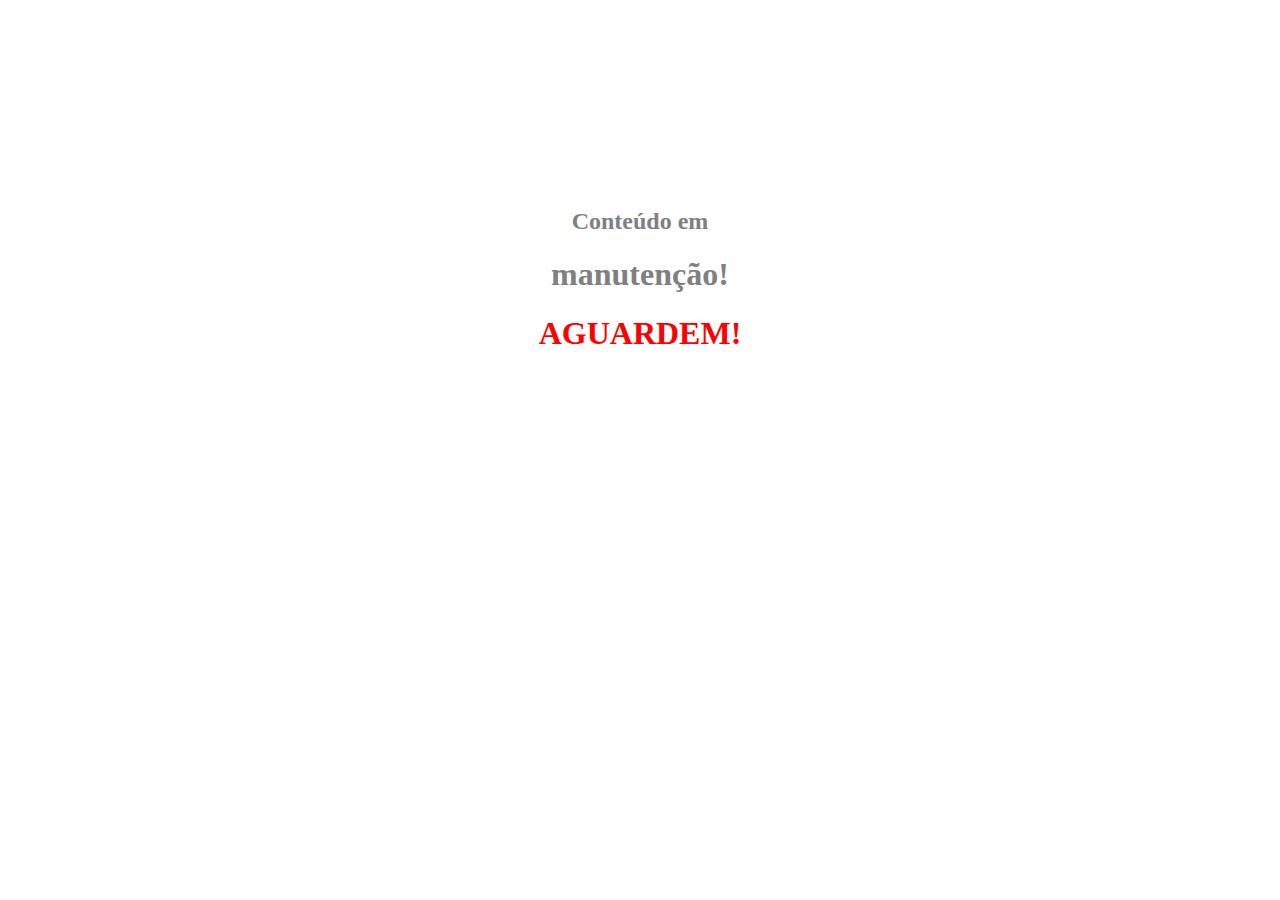
==== index.html @ c5a1ed24 "Add files via upload" ====
<!DOCTYPE html>
<html lang="pt-br">
    <head>
        <meta charset="utf-8">
        <meta name="viewport" content="width=device-width, initial-scale=1, shrink-to-fit=no">

        <!-- Favicon -->
        <link href="img/alternativa.png" rel="icon">

        <!-- Google Web Fonts -->
        <link rel="preconnect" href="https://fonts.googleapis.com">
        <link rel="preconnect" href="https://fonts.gstatic.com" crossorigin="anonymous">
        <link href="https://fonts.googleapis.com/css2?family=Open+Sans:wght@400;600&family=Ubuntu:wght@500;700&display=swap" rel="stylesheet">

        <!-- CSS -->
        <link rel="stylesheet" href="https://stackpath.bootstrapcdn.com/bootstrap/4.1.3/css/bootstrap.min.css" integrity="sha384-MCw98/SFnGE8fJT3GXwEOngsV7Zt27NXFoaoApmYm81iuXoPkFOJwJ8ERdknLPMO" crossorigin="anonymous">
        <link rel="stylesheet" href="style.css">

        <title>Alternativa</title>
    </head>
    <body>
        <br><br><br><br><br>
        <br><br><br><br><br>
        <font color="gray"><center><h2>Conteúdo em</h2></center></font>
        <font color="gray"><center><h1>manutenção!</h1></center></font>
        <font color="red"><center><h1>AGUARDEM!</h1></center></font>
    </body>
</html>
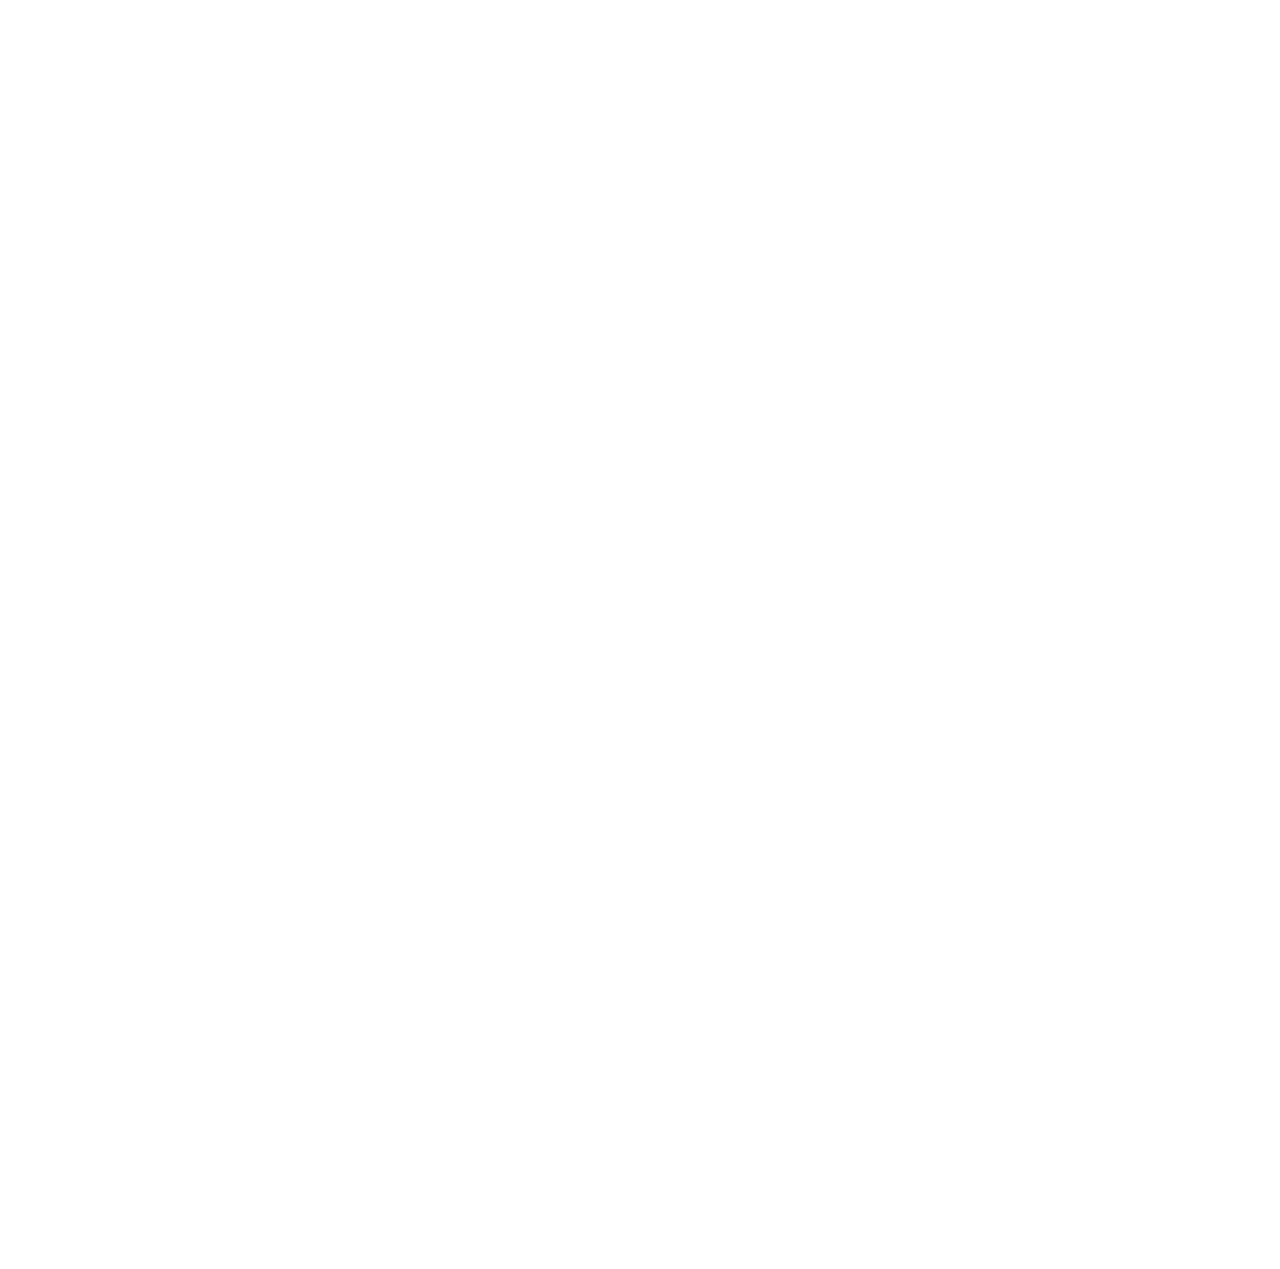
==== commit 8df05693: "Add files via upload" ====
--- a/index.html
+++ b/index.html
@@ -1,28 +1,478 @@
-<!DOCTYPE html>
-<html lang="pt-br">
-    <head>
-        <meta charset="utf-8">
-        <meta name="viewport" content="width=device-width, initial-scale=1, shrink-to-fit=no">
-
-        <!-- Favicon -->
-        <link href="img/alternativa.png" rel="icon">
-
-        <!-- Google Web Fonts -->
-        <link rel="preconnect" href="https://fonts.googleapis.com">
-        <link rel="preconnect" href="https://fonts.gstatic.com" crossorigin="anonymous">
-        <link href="https://fonts.googleapis.com/css2?family=Open+Sans:wght@400;600&family=Ubuntu:wght@500;700&display=swap" rel="stylesheet">
-
-        <!-- CSS -->
-        <link rel="stylesheet" href="https://stackpath.bootstrapcdn.com/bootstrap/4.1.3/css/bootstrap.min.css" integrity="sha384-MCw98/SFnGE8fJT3GXwEOngsV7Zt27NXFoaoApmYm81iuXoPkFOJwJ8ERdknLPMO" crossorigin="anonymous">
-        <link rel="stylesheet" href="style.css">
-
-        <title>Alternativa</title>
-    </head>
-    <body>
-        <br><br><br><br><br>
-        <br><br><br><br><br>
-        <font color="gray"><center><h2>Conteúdo em</h2></center></font>
-        <font color="gray"><center><h1>manutenção!</h1></center></font>
-        <font color="red"><center><h1>AGUARDEM!</h1></center></font>
-    </body>
+<!DOCTYPE html>
+<html lang="pt-br">
+<head>
+	<title>Alternativa - Home</title>
+	<meta charset="UTF-8">
+	<meta name="viewport" content="width=device-width, initial-scale=1">
+<!--===============================================================================================-->	
+	<link rel="icon" type="image/png" href="img/alternativa.png"/>
+<!--===============================================================================================-->
+	<link rel="stylesheet" type="text/css" href="vendor/bootstrap/css/bootstrap.min.css">
+<!--===============================================================================================-->
+	<link rel="stylesheet" type="text/css" href="fonts/font-awesome-4.7.0/css/font-awesome.min.css">
+<!--===============================================================================================-->
+	<link rel="stylesheet" type="text/css" href="fonts/iconic/css/material-design-iconic-font.min.css">
+<!--===============================================================================================-->
+	<link rel="stylesheet" type="text/css" href="fonts/linearicons-v1.0.0/icon-font.min.css">
+<!--===============================================================================================-->
+	<link rel="stylesheet" type="text/css" href="vendor/animate/animate.css">
+<!--===============================================================================================-->	
+	<link rel="stylesheet" type="text/css" href="vendor/css-hamburgers/hamburgers.min.css">
+<!--===============================================================================================-->
+	<link rel="stylesheet" type="text/css" href="vendor/animsition/css/animsition.min.css">
+<!--===============================================================================================-->
+	<link rel="stylesheet" type="text/css" href="vendor/select2/select2.min.css">
+<!--===============================================================================================-->	
+	<link rel="stylesheet" type="text/css" href="vendor/daterangepicker/daterangepicker.css">
+<!--===============================================================================================-->
+	<link rel="stylesheet" type="text/css" href="vendor/slick/slick.css">
+<!--===============================================================================================-->
+	<link rel="stylesheet" type="text/css" href="vendor/MagnificPopup/magnific-popup.css">
+<!--===============================================================================================-->
+	<link rel="stylesheet" type="text/css" href="vendor/perfect-scrollbar/perfect-scrollbar.css">
+<!--===============================================================================================-->
+	<link rel="stylesheet" type="text/css" href="css/util.css">
+	<link rel="stylesheet" type="text/css" href="css/main.css">
+<!--===============================================================================================-->
+</head>
+<body class="animsition">
+	
+	<!-- Header -->
+	<header class="header-v2">
+		<!-- Header desktop -->
+		<div class="container-menu-desktop trans-03">
+			<div class="wrap-menu-desktop">
+				<nav class="limiter-menu-desktop p-l-45">
+					
+					<!-- Logo desktop -->		
+					<a href="index.html" class="logo">
+						<img src="img/alternativa.png" alt="IMG-LOGO">
+					</a>
+
+					<!-- Menu desktop -->
+					<div class="menu-desktop">
+						<ul class="main-menu">
+							<li class="active-menu">
+								<a href="index.html">Home</a>
+							</li>
+
+							<li>
+								<a href="blog.html">Sobre</a>
+							</li>
+
+							<li class="label1" data-label1="hot">
+								<a href="product.html">Produtos</a>
+							</li>
+
+							<li>
+								<a href="parrceiros.html">Parceiros</a>
+							</li>
+
+							<li>
+								<a href="contact.html">Contato</a>
+							</li>
+						</ul>
+					</div>	
+				</nav>
+			</div>	
+		</div>
+
+		<!-- Header Mobile -->
+		<div class="wrap-header-mobile">
+			<!-- Logo moblie -->		
+			<div class="logo-mobile">
+				<a href="index.html"><img src="img/alternativa.png" alt="IMG-LOGO"></a>
+			</div>
+
+			<!-- Button show menu -->
+			<div class="btn-show-menu-mobile hamburger hamburger--squeeze">
+				<span class="hamburger-box">
+					<span class="hamburger-inner"></span>
+				</span>
+			</div>
+		</div>
+
+		<!-- Menu Mobile -->
+		<div class="menu-mobile">
+			<ul class="main-menu-m">
+				<li>
+					<a href="index.html">Home</a>
+				</li>
+
+				<li>
+					<a href="blog.html">Sobre</a>
+				</li>
+
+				<li>
+					<a href="product.html" class="label1 rs1" data-label1="hot">Produtos</a>
+				</li>
+
+				<li>
+					<a href="parrceiros.html">Parceiros</a>
+				</li>
+
+				<li>
+					<a href="contact.html">Contato</a>
+				</li>
+			</ul>
+		</div>
+
+		<!-- Modal Search -->
+		<div class="modal-search-header flex-c-m trans-04 js-hide-modal-search">
+			<div class="container-search-header">
+				<button class="flex-c-m btn-hide-modal-search trans-04 js-hide-modal-search">
+					<img src="images/icons/icon-close2.png" alt="CLOSE">
+				</button>
+			</div>
+		</div>
+	</header>
+
+	<!-- Slider -->
+	<section class="section-slide">
+		<div class="wrap-slick1 rs1-slick1">
+			<div class="slick1">
+				<div class="item-slick1" style="background-image: url(images/slide-01.jpg);">
+					<div class="container h-full">
+						<div class="flex-col-l-m h-full p-t-100 p-b-30">
+							<div class="layer-slick1 animated visible-false" data-appear="fadeInDown" data-delay="0">
+								<span class="ltext-202 cl2 respon2">
+									Coleção Feminina 2023
+								</span>
+							</div>
+								
+							<div class="layer-slick1 animated visible-false" data-appear="fadeInUp" data-delay="800">
+								<h2 class="ltext-104 cl2 p-t-19 p-b-43 respon1">
+									Novos produtos
+								</h2>
+							</div>
+								
+							<div class="layer-slick1 animated visible-false" data-appear="zoomIn" data-delay="1600">
+								<a href="product.html" class="flex-c-m stext-101 cl0 size-101 bg1 bor1 hov-btn1 p-lr-15 trans-04">
+									Compre agora
+								</a>
+							</div>
+						</div>
+					</div>
+				</div>
+
+				<div class="item-slick1" style="background-image: url(img/fem-blusa-4a.jpg);">
+					<div class="container h-full">
+						<div class="flex-col-l-m h-full p-t-100 p-b-30">
+							<div class="layer-slick1 animated visible-false" data-appear="rollIn" data-delay="0">
+								<span class="ltext-202 cl2 respon2">
+									Nova coleção
+								</span>
+							</div>
+								
+							<div class="layer-slick1 animated visible-false" data-appear="lightSpeedIn" data-delay="800">
+								<h2 class="ltext-104 cl2 p-t-19 p-b-43 respon1">
+									Blusas e t-shirts
+								</h2>
+							</div>
+								
+							<div class="layer-slick1 animated visible-false" data-appear="slideInUp" data-delay="1600">
+								<a href="product.html" class="flex-c-m stext-101 cl0 size-101 bg1 bor1 hov-btn1 p-lr-15 trans-04">
+									Compre agora
+								</a>
+							</div>
+						</div>
+					</div>
+				</div>
+
+				<div class="item-slick1" style="background-image: url(img/fem-saia-1d.jpg);">
+					<div class="container h-full">
+						<div class="flex-col-l-m h-full p-t-100 p-b-30">
+							<div class="layer-slick1 animated visible-false" data-appear="rotateInDownLeft" data-delay="0">
+								<span class="ltext-202 cl2 respon2">
+									Lançamento 2023
+								</span>
+							</div>
+								
+							<div class="layer-slick1 animated visible-false" data-appear="rotateInUpRight" data-delay="800">
+								<h2 class="ltext-104 cl2 p-t-19 p-b-43 respon1">
+									Saias
+								</h2>
+							</div>
+								
+							<div class="layer-slick1 animated visible-false" data-appear="rotateIn" data-delay="1600">
+								<a href="product.html" class="flex-c-m stext-101 cl0 size-101 bg1 bor1 hov-btn1 p-lr-15 trans-04">
+									Compre agora
+								</a>
+							</div>
+						</div>
+					</div>
+				</div>
+			</div>
+		</div>
+	</section>
+
+	<!-- Product -->
+	<section class="sec-product bg0 p-t-100 p-b-50">
+		<div class="container">
+			<div class="p-b-32">
+				<h3 class="ltext-105 cl5 txt-center respon1">
+					Confira os nossos produtos!
+				</h3>
+			</div>
+	</section>
+
+	<!-- Banner -->
+	<div class="sec-banner bg0">
+		<div class="flex-w flex-c-m">
+			<div class="size-202 m-lr-auto respon4">
+				<!-- Block1 -->
+				<div class="block1 wrap-pic-w">
+					<img src="img/fem-blusa-4a.jpg" alt="IMG-BANNER">
+
+					<a href="product.html#blusa" class="block1-txt ab-t-l s-full flex-col-l-sb p-lr-38 p-tb-34 trans-03 respon3">
+						<div class="block1-txt-child1 flex-col-l">
+							<span class="block1-name ltext-102 trans-04 p-b-8">
+								Blusas e t-shirts
+							</span>
+
+							<span class="block1-info stext-102 trans-04">
+								Lançamento 2023
+							</span>
+						</div>
+
+						<div class="block1-txt-child2 p-b-4 trans-05">
+							<div class="block1-link stext-101 cl0 trans-09">
+								Compre Agora
+							</div>
+						</div>
+					</a>
+				</div>
+			</div>
+
+			<div class="size-202 m-lr-auto respon4">
+				<!-- Block1 -->
+				<div class="block1 wrap-pic-w">
+					<img src="img/fem-calça-3a.jpg" alt="IMG-BANNER">
+
+					<a href="product.html#calca" class="block1-txt ab-t-l s-full flex-col-l-sb p-lr-38 p-tb-34 trans-03 respon3">
+						<div class="block1-txt-child1 flex-col-l">
+							<span class="block1-name ltext-102 trans-04 p-b-8">
+								Calças
+							</span>
+
+							<span class="block1-info stext-102 trans-04">
+								Lançamento 2023
+							</span>
+						</div>
+
+						<div class="block1-txt-child2 p-b-4 trans-05">
+							<div class="block1-link stext-101 cl0 trans-09">
+								Compre Agora
+							</div>
+						</div>
+					</a>
+				</div>
+			</div>
+
+			<div class="size-202 m-lr-auto respon4">
+				<!-- Block1 -->
+				<div class="block1 wrap-pic-w">
+					<img src="img/fem-jaqueta-1d.jpg" alt="IMG-BANNER">
+
+					<a href="product.html#jaqueta" class="block1-txt ab-t-l s-full flex-col-l-sb p-lr-38 p-tb-34 trans-03 respon3">
+						<div class="block1-txt-child1 flex-col-l">
+							<span class="block1-name ltext-102 trans-04 p-b-8">
+								Jaquetas
+							</span>
+
+							<span class="block1-info stext-102 trans-04">
+								Lançamento 2023
+							</span>
+						</div>
+
+						<div class="block1-txt-child2 p-b-4 trans-05">
+							<div class="block1-link stext-101 cl0 trans-09">
+								Compre Agora
+							</div>
+						</div>
+					</a>
+				</div>
+			</div>
+		</div>
+	</div>
+
+	<!-- Footer -->
+	<footer class="bg3 p-t-75 p-b-32">
+		<div class="container">
+			<div class="row">
+				<div class="col-sm-6 col-lg-3 p-b-50">
+					<h4 class="stext-301 cl0 p-b-30">
+						VENHA NOS CONHECER!
+					</h4>
+
+					<p class="stext-107 cl7 size-201">
+						Lojas em: <br>
+						• São Paulo <br>
+						• Americana <br>
+						• Nova Odessa <br>
+						• Sumaré <br>
+						Você também pode nos encontrar nas redes sociais!
+					</p>
+
+					<div class="p-t-27">
+						<a href="#" class="fs-18 cl7 hov-cl1 trans-04 m-r-16">
+							<i class="fa fa-facebook"></i>
+						</a>
+
+						<a href="#" class="fs-18 cl7 hov-cl1 trans-04 m-r-16">
+							<i class="fa fa-instagram"></i>
+						</a>
+
+						<a href="#" class="fs-18 cl7 hov-cl1 trans-04 m-r-16">
+							<i class="fa fa-pinterest-p"></i>
+						</a>
+					</div>
+				</div>
+
+				<div class="col-sm-6 col-lg-3 p-b-50">
+					<h4 class="stext-301 cl0 p-b-30">
+						Formas de pagamento
+					</h4>
+					<a href="#" class="m-all-1">
+						<img src="images/icons/icon-pay-01.png" alt="ICON-PAY">
+					</a>
+	
+					<a href="#" class="m-all-1">
+						<img src="images/icons/icon-pay-02.png" alt="ICON-PAY">
+					</a>
+	
+					<a href="#" class="m-all-1">
+						<img src="images/icons/icon-pay-03.png" alt="ICON-PAY">
+					</a>
+	
+					<a href="#" class="m-all-1">
+						<img src="images/icons/icon-pay-04.png" alt="ICON-PAY">
+					</a>
+	
+					<a href="#" class="m-all-1">
+						<img src="images/icons/icon-pay-05.png" alt="ICON-PAY">
+					</a>
+				</div>
+			</div>
+
+			<div class="p-t-40">
+				<p class="stext-107 cl6 txt-center">
+					Juliana Ferreira 2023 - &copyTodos os direitos reservados
+				</p>
+				<p class="stext-107 cl6 txt-center">
+					Trabalho acadêmico - Sem fins lucrativos
+				</p>
+			</div>
+		</div>
+	</footer>
+
+	<!-- Back to top -->
+	<div class="btn-back-to-top" id="myBtn">
+		<span class="symbol-btn-back-to-top">
+			<i class="zmdi zmdi-chevron-up"></i>
+		</span>
+	</div>
+
+<!--===============================================================================================-->	
+	<script src="vendor/jquery/jquery-3.2.1.min.js"></script>
+<!--===============================================================================================-->
+	<script src="vendor/animsition/js/animsition.min.js"></script>
+<!--===============================================================================================-->
+	<script src="vendor/bootstrap/js/popper.js"></script>
+	<script src="vendor/bootstrap/js/bootstrap.min.js"></script>
+<!--===============================================================================================-->
+	<script src="vendor/select2/select2.min.js"></script>
+	<script>
+		$(".js-select2").each(function(){
+			$(this).select2({
+				minimumResultsForSearch: 20,
+				dropdownParent: $(this).next('.dropDownSelect2')
+			});
+		})
+	</script>
+<!--===============================================================================================-->
+	<script src="vendor/daterangepicker/moment.min.js"></script>
+	<script src="vendor/daterangepicker/daterangepicker.js"></script>
+<!--===============================================================================================-->
+	<script src="vendor/slick/slick.min.js"></script>
+	<script src="js/slick-custom.js"></script>
+<!--===============================================================================================-->
+	<script src="vendor/parallax100/parallax100.js"></script>
+	<script>
+        $('.parallax100').parallax100();
+	</script>
+<!--===============================================================================================-->
+	<script src="vendor/MagnificPopup/jquery.magnific-popup.min.js"></script>
+	<script>
+		$('.gallery-lb').each(function() { // the containers for all your galleries
+			$(this).magnificPopup({
+		        delegate: 'a', // the selector for gallery item
+		        type: 'image',
+		        gallery: {
+		        	enabled:true
+		        },
+		        mainClass: 'mfp-fade'
+		    });
+		});
+	</script>
+<!--===============================================================================================-->
+	<script src="vendor/isotope/isotope.pkgd.min.js"></script>
+<!--===============================================================================================-->
+	<script src="vendor/sweetalert/sweetalert.min.js"></script>
+	<script>
+		$('.js-addwish-b2').on('click', function(e){
+			e.preventDefault();
+		});
+
+		$('.js-addwish-b2').each(function(){
+			var nameProduct = $(this).parent().parent().find('.js-name-b2').html();
+			$(this).on('click', function(){
+				swal(nameProduct, "is added to wishlist !", "success");
+
+				$(this).addClass('js-addedwish-b2');
+				$(this).off('click');
+			});
+		});
+
+		$('.js-addwish-detail').each(function(){
+			var nameProduct = $(this).parent().parent().parent().find('.js-name-detail').html();
+
+			$(this).on('click', function(){
+				swal(nameProduct, "is added to wishlist !", "success");
+
+				$(this).addClass('js-addedwish-detail');
+				$(this).off('click');
+			});
+		});
+
+		/*---------------------------------------------*/
+
+		$('.js-addcart-detail').each(function(){
+			var nameProduct = $(this).parent().parent().parent().parent().find('.js-name-detail').html();
+			$(this).on('click', function(){
+				swal(nameProduct, "is added to cart !", "success");
+			});
+		});
+	</script>
+<!--===============================================================================================-->
+	<script src="vendor/perfect-scrollbar/perfect-scrollbar.min.js"></script>
+	<script>
+		$('.js-pscroll').each(function(){
+			$(this).css('position','relative');
+			$(this).css('overflow','hidden');
+			var ps = new PerfectScrollbar(this, {
+				wheelSpeed: 1,
+				scrollingThreshold: 1000,
+				wheelPropagation: false,
+			});
+
+			$(window).on('resize', function(){
+				ps.update();
+			})
+		});
+	</script>
+<!--===============================================================================================-->
+	<script src="js/main.js"></script>
+
+</body>
 </html>--- a/vendor/css-hamburgers/hamburgers.min.css
+++ b/vendor/css-hamburgers/hamburgers.min.css
@@ -0,0 +1,7 @@
+/*!
+ * Hamburgers
+ * @description Tasty CSS-animated hamburgers
+ * @author Jonathan Suh @jonsuh
+ * @site https://jonsuh.com/hamburgers
+ * @link https://github.com/jonsuh/hamburgers
+ */.hamburger{font:inherit;display:inline-block;overflow:visible;margin:0;padding:15px;cursor:pointer;transition-timing-function:linear;transition-duration:.15s;transition-property:opacity,filter;text-transform:none;color:inherit;border:0;background-color:transparent}.hamburger:hover{opacity:.7}.hamburger-box{position:relative;display:inline-block;width:40px;height:24px}.hamburger-inner{top:50%;display:block;margin-top:-2px}.hamburger-inner,.hamburger-inner:after,.hamburger-inner:before{position:absolute;width:40px;height:4px;transition-timing-function:ease;transition-duration:.15s;transition-property:transform;border-radius:4px;background-color:#000}.hamburger-inner:after,.hamburger-inner:before{display:block;content:''}.hamburger-inner:before{top:-10px}.hamburger-inner:after{bottom:-10px}.hamburger--3dx .hamburger-box{perspective:80px}.hamburger--3dx .hamburger-inner{transition:transform .2s cubic-bezier(.645,.045,.355,1),background-color 0s cubic-bezier(.645,.045,.355,1) .1s}.hamburger--3dx .hamburger-inner:after,.hamburger--3dx .hamburger-inner:before{transition:transform 0s cubic-bezier(.645,.045,.355,1) .1s}.hamburger--3dx.is-active .hamburger-inner{transform:rotateY(180deg);background-color:transparent}.hamburger--3dx.is-active .hamburger-inner:before{transform:translate3d(0,10px,0) rotate(45deg)}.hamburger--3dx.is-active .hamburger-inner:after{transform:translate3d(0,-10px,0) rotate(-45deg)}.hamburger--3dx-r .hamburger-box{perspective:80px}.hamburger--3dx-r .hamburger-inner{transition:transform .2s cubic-bezier(.645,.045,.355,1),background-color 0s cubic-bezier(.645,.045,.355,1) .1s}.hamburger--3dx-r .hamburger-inner:after,.hamburger--3dx-r .hamburger-inner:before{transition:transform 0s cubic-bezier(.645,.045,.355,1) .1s}.hamburger--3dx-r.is-active .hamburger-inner{transform:rotateY(-180deg);background-color:transparent}.hamburger--3dx-r.is-active .hamburger-inner:before{transform:translate3d(0,10px,0) rotate(45deg)}.hamburger--3dx-r.is-active .hamburger-inner:after{transform:translate3d(0,-10px,0) rotate(-45deg)}.hamburger--3dy .hamburger-box{perspective:80px}.hamburger--3dy .hamburger-inner{transition:transform .2s cubic-bezier(.645,.045,.355,1),background-color 0s cubic-bezier(.645,.045,.355,1) .1s}.hamburger--3dy .hamburger-inner:after,.hamburger--3dy .hamburger-inner:before{transition:transform 0s cubic-bezier(.645,.045,.355,1) .1s}.hamburger--3dy.is-active .hamburger-inner{transform:rotateX(-180deg);background-color:transparent}.hamburger--3dy.is-active .hamburger-inner:before{transform:translate3d(0,10px,0) rotate(45deg)}.hamburger--3dy.is-active .hamburger-inner:after{transform:translate3d(0,-10px,0) rotate(-45deg)}.hamburger--3dy-r .hamburger-box{perspective:80px}.hamburger--3dy-r .hamburger-inner{transition:transform .2s cubic-bezier(.645,.045,.355,1),background-color 0s cubic-bezier(.645,.045,.355,1) .1s}.hamburger--3dy-r .hamburger-inner:after,.hamburger--3dy-r .hamburger-inner:before{transition:transform 0s cubic-bezier(.645,.045,.355,1) .1s}.hamburger--3dy-r.is-active .hamburger-inner{transform:rotateX(180deg);background-color:transparent}.hamburger--3dy-r.is-active .hamburger-inner:before{transform:translate3d(0,10px,0) rotate(45deg)}.hamburger--3dy-r.is-active .hamburger-inner:after{transform:translate3d(0,-10px,0) rotate(-45deg)}.hamburger--arrow.is-active .hamburger-inner:before{transform:translate3d(-8px,0,0) rotate(-45deg) scaleX(.7)}.hamburger--arrow.is-active .hamburger-inner:after{transform:translate3d(-8px,0,0) rotate(45deg) scaleX(.7)}.hamburger--arrow-r.is-active .hamburger-inner:before{transform:translate3d(8px,0,0) rotate(45deg) scaleX(.7)}.hamburger--arrow-r.is-active .hamburger-inner:after{transform:translate3d(8px,0,0) rotate(-45deg) scaleX(.7)}.hamburger--arrowalt .hamburger-inner:before{transition:top .1s ease .15s,transform .15s cubic-bezier(.165,.84,.44,1)}.hamburger--arrowalt .hamburger-inner:after{transition:bottom .1s ease .15s,transform .15s cubic-bezier(.165,.84,.44,1)}.hamburger--arrowalt.is-active .hamburger-inner:before{top:0;transition:top .1s ease,transform .15s cubic-bezier(.895,.03,.685,.22) .1s;transform:translate3d(-8px,-10px,0) rotate(-45deg) scaleX(.7)}.hamburger--arrowalt.is-active .hamburger-inner:after{bottom:0;transition:bottom .1s ease,transform .15s cubic-bezier(.895,.03,.685,.22) .1s;transform:translate3d(-8px,10px,0) rotate(45deg) scaleX(.7)}.hamburger--arrowalt-r .hamburger-inner:before{transition:top .1s ease .15s,transform .15s cubic-bezier(.165,.84,.44,1)}.hamburger--arrowalt-r .hamburger-inner:after{transition:bottom .1s ease .15s,transform .15s cubic-bezier(.165,.84,.44,1)}.hamburger--arrowalt-r.is-active .hamburger-inner:before{top:0;transition:top .1s ease,transform .15s cubic-bezier(.895,.03,.685,.22) .1s;transform:translate3d(8px,-10px,0) rotate(45deg) scaleX(.7)}.hamburger--arrowalt-r.is-active .hamburger-inner:after{bottom:0;transition:bottom .1s ease,transform .15s cubic-bezier(.895,.03,.685,.22) .1s;transform:translate3d(8px,10px,0) rotate(-45deg) scaleX(.7)}.hamburger--boring .hamburger-inner,.hamburger--boring .hamburger-inner:after,.hamburger--boring .hamburger-inner:before{transition-property:none}.hamburger--boring.is-active .hamburger-inner{transform:rotate(45deg)}.hamburger--boring.is-active .hamburger-inner:before{top:0;opacity:0}.hamburger--boring.is-active .hamburger-inner:after{bottom:0;transform:rotate(-90deg)}.hamburger--collapse .hamburger-inner{top:auto;bottom:0;transition-delay:.15s;transition-timing-function:cubic-bezier(.55,.055,.675,.19);transition-duration:.15s}.hamburger--collapse .hamburger-inner:after{top:-20px;transition:top .3s cubic-bezier(.33333,.66667,.66667,1) .3s,opacity .1s linear}.hamburger--collapse .hamburger-inner:before{transition:top .12s cubic-bezier(.33333,.66667,.66667,1) .3s,transform .15s cubic-bezier(.55,.055,.675,.19)}.hamburger--collapse.is-active .hamburger-inner{transition-delay:.32s;transition-timing-function:cubic-bezier(.215,.61,.355,1);transform:translate3d(0,-10px,0) rotate(-45deg)}.hamburger--collapse.is-active .hamburger-inner:after{top:0;transition:top .3s cubic-bezier(.33333,0,.66667,.33333),opacity .1s linear .27s;opacity:0}.hamburger--collapse.is-active .hamburger-inner:before{top:0;transition:top .12s cubic-bezier(.33333,0,.66667,.33333) .18s,transform .15s cubic-bezier(.215,.61,.355,1) .42s;transform:rotate(-90deg)}.hamburger--collapse-r .hamburger-inner{top:auto;bottom:0;transition-delay:.15s;transition-timing-function:cubic-bezier(.55,.055,.675,.19);transition-duration:.15s}.hamburger--collapse-r .hamburger-inner:after{top:-20px;transition:top .3s cubic-bezier(.33333,.66667,.66667,1) .3s,opacity .1s linear}.hamburger--collapse-r .hamburger-inner:before{transition:top .12s cubic-bezier(.33333,.66667,.66667,1) .3s,transform .15s cubic-bezier(.55,.055,.675,.19)}.hamburger--collapse-r.is-active .hamburger-inner{transition-delay:.32s;transition-timing-function:cubic-bezier(.215,.61,.355,1);transform:translate3d(0,-10px,0) rotate(45deg)}.hamburger--collapse-r.is-active .hamburger-inner:after{top:0;transition:top .3s cubic-bezier(.33333,0,.66667,.33333),opacity .1s linear .27s;opacity:0}.hamburger--collapse-r.is-active .hamburger-inner:before{top:0;transition:top .12s cubic-bezier(.33333,0,.66667,.33333) .18s,transform .15s cubic-bezier(.215,.61,.355,1) .42s;transform:rotate(90deg)}.hamburger--elastic .hamburger-inner{top:2px;transition-timing-function:cubic-bezier(.68,-.55,.265,1.55);transition-duration:.4s}.hamburger--elastic .hamburger-inner:before{top:10px;transition:opacity .15s ease .4s}.hamburger--elastic .hamburger-inner:after{top:20px;transition:transform .4s cubic-bezier(.68,-.55,.265,1.55)}.hamburger--elastic.is-active .hamburger-inner{transition-delay:.1s;transform:translate3d(0,10px,0) rotate(135deg)}.hamburger--elastic.is-active .hamburger-inner:before{transition-delay:0s;opacity:0}.hamburger--elastic.is-active .hamburger-inner:after{transition-delay:.1s;transform:translate3d(0,-20px,0) rotate(-270deg)}.hamburger--elastic-r .hamburger-inner{top:2px;transition-timing-function:cubic-bezier(.68,-.55,.265,1.55);transition-duration:.4s}.hamburger--elastic-r .hamburger-inner:before{top:10px;transition:opacity .15s ease .4s}.hamburger--elastic-r .hamburger-inner:after{top:20px;transition:transform .4s cubic-bezier(.68,-.55,.265,1.55)}.hamburger--elastic-r.is-active .hamburger-inner{transition-delay:.1s;transform:translate3d(0,10px,0) rotate(-135deg)}.hamburger--elastic-r.is-active .hamburger-inner:before{transition-delay:0s;opacity:0}.hamburger--elastic-r.is-active .hamburger-inner:after{transition-delay:.1s;transform:translate3d(0,-20px,0) rotate(270deg)}.hamburger--emphatic{overflow:hidden}.hamburger--emphatic .hamburger-inner{transition:background-color .2s ease-in .25s}.hamburger--emphatic .hamburger-inner:before{left:0;transition:transform .2s cubic-bezier(.6,.04,.98,.335),top .05s linear .2s,left .2s ease-in .25s}.hamburger--emphatic .hamburger-inner:after{top:10px;right:0;transition:transform .2s cubic-bezier(.6,.04,.98,.335),top .05s linear .2s,right .2s ease-in .25s}.hamburger--emphatic.is-active .hamburger-inner{transition-delay:0s;transition-timing-function:ease-out;background-color:transparent}.hamburger--emphatic.is-active .hamburger-inner:before{top:-80px;left:-80px;transition:left .2s ease-out,top .05s linear .2s,transform .2s cubic-bezier(.075,.82,.165,1) .25s;transform:translate3d(80px,80px,0) rotate(45deg)}.hamburger--emphatic.is-active .hamburger-inner:after{top:-80px;right:-80px;transition:right .2s ease-out,top .05s linear .2s,transform .2s cubic-bezier(.075,.82,.165,1) .25s;transform:translate3d(-80px,80px,0) rotate(-45deg)}.hamburger--emphatic-r{overflow:hidden}.hamburger--emphatic-r .hamburger-inner{transition:background-color .2s ease-in .25s}.hamburger--emphatic-r .hamburger-inner:before{left:0;transition:transform .2s cubic-bezier(.6,.04,.98,.335),top .05s linear .2s,left .2s ease-in .25s}.hamburger--emphatic-r .hamburger-inner:after{top:10px;right:0;transition:transform .2s cubic-bezier(.6,.04,.98,.335),top .05s linear .2s,right .2s ease-in .25s}.hamburger--emphatic-r.is-active .hamburger-inner{transition-delay:0s;transition-timing-function:ease-out;background-color:transparent}.hamburger--emphatic-r.is-active .hamburger-inner:before{top:80px;left:-80px;transition:left .2s ease-out,top .05s linear .2s,transform .2s cubic-bezier(.075,.82,.165,1) .25s;transform:translate3d(80px,-80px,0) rotate(-45deg)}.hamburger--emphatic-r.is-active .hamburger-inner:after{top:80px;right:-80px;transition:right .2s ease-out,top .05s linear .2s,transform .2s cubic-bezier(.075,.82,.165,1) .25s;transform:translate3d(-80px,-80px,0) rotate(45deg)}.hamburger--slider .hamburger-inner{top:2px}.hamburger--slider .hamburger-inner:before{top:10px;transition-timing-function:ease;transition-duration:.2s;transition-property:transform,opacity}.hamburger--slider .hamburger-inner:after{top:20px}.hamburger--slider.is-active .hamburger-inner{transform:translate3d(0,10px,0) rotate(45deg)}.hamburger--slider.is-active .hamburger-inner:before{transform:rotate(-45deg) translate3d(-5.71429px,-6px,0);opacity:0}.hamburger--slider.is-active .hamburger-inner:after{transform:translate3d(0,-20px,0) rotate(-90deg)}.hamburger--slider-r .hamburger-inner{top:2px}.hamburger--slider-r .hamburger-inner:before{top:10px;transition-timing-function:ease;transition-duration:.2s;transition-property:transform,opacity}.hamburger--slider-r .hamburger-inner:after{top:20px}.hamburger--slider-r.is-active .hamburger-inner{transform:translate3d(0,10px,0) rotate(-45deg)}.hamburger--slider-r.is-active .hamburger-inner:before{transform:rotate(45deg) translate3d(5.71429px,-6px,0);opacity:0}.hamburger--slider-r.is-active .hamburger-inner:after{transform:translate3d(0,-20px,0) rotate(90deg)}.hamburger--spring .hamburger-inner{top:2px;transition:background-color 0s linear .15s}.hamburger--spring .hamburger-inner:before{top:10px;transition:top .12s cubic-bezier(.33333,.66667,.66667,1) .3s,transform .15s cubic-bezier(.55,.055,.675,.19)}.hamburger--spring .hamburger-inner:after{top:20px;transition:top .3s cubic-bezier(.33333,.66667,.66667,1) .3s,transform .15s cubic-bezier(.55,.055,.675,.19)}.hamburger--spring.is-active .hamburger-inner{transition-delay:.32s;background-color:transparent}.hamburger--spring.is-active .hamburger-inner:before{top:0;transition:top .12s cubic-bezier(.33333,0,.66667,.33333) .18s,transform .15s cubic-bezier(.215,.61,.355,1) .32s;transform:translate3d(0,10px,0) rotate(45deg)}.hamburger--spring.is-active .hamburger-inner:after{top:0;transition:top .3s cubic-bezier(.33333,0,.66667,.33333),transform .15s cubic-bezier(.215,.61,.355,1) .32s;transform:translate3d(0,10px,0) rotate(-45deg)}.hamburger--spring-r .hamburger-inner{top:auto;bottom:0;transition-delay:0s;transition-timing-function:cubic-bezier(.55,.055,.675,.19);transition-duration:.15s}.hamburger--spring-r .hamburger-inner:after{top:-20px;transition:top .3s cubic-bezier(.33333,.66667,.66667,1) .3s,opacity 0s linear}.hamburger--spring-r .hamburger-inner:before{transition:top .12s cubic-bezier(.33333,.66667,.66667,1) .3s,transform .15s cubic-bezier(.55,.055,.675,.19)}.hamburger--spring-r.is-active .hamburger-inner{transition-delay:.32s;transition-timing-function:cubic-bezier(.215,.61,.355,1);transform:translate3d(0,-10px,0) rotate(-45deg)}.hamburger--spring-r.is-active .hamburger-inner:after{top:0;transition:top .3s cubic-bezier(.33333,0,.66667,.33333),opacity 0s linear .32s;opacity:0}.hamburger--spring-r.is-active .hamburger-inner:before{top:0;transition:top .12s cubic-bezier(.33333,0,.66667,.33333) .18s,transform .15s cubic-bezier(.215,.61,.355,1) .32s;transform:rotate(90deg)}.hamburger--stand .hamburger-inner{transition:transform .1s cubic-bezier(.55,.055,.675,.19) .22s,background-color 0s linear .1s}.hamburger--stand .hamburger-inner:before{transition:top .1s ease-in .1s,transform .1s cubic-bezier(.55,.055,.675,.19) 0s}.hamburger--stand .hamburger-inner:after{transition:bottom .1s ease-in .1s,transform .1s cubic-bezier(.55,.055,.675,.19) 0s}.hamburger--stand.is-active .hamburger-inner{transition:transform .1s cubic-bezier(.215,.61,.355,1) 0s,background-color 0s linear .22s;transform:rotate(90deg);background-color:transparent}.hamburger--stand.is-active .hamburger-inner:before{top:0;transition:top .1s ease-out .12s,transform .1s cubic-bezier(.215,.61,.355,1) .22s;transform:rotate(-45deg)}.hamburger--stand.is-active .hamburger-inner:after{bottom:0;transition:bottom .1s ease-out .12s,transform .1s cubic-bezier(.215,.61,.355,1) .22s;transform:rotate(45deg)}.hamburger--stand-r .hamburger-inner{transition:transform .1s cubic-bezier(.55,.055,.675,.19) .22s,background-color 0s linear .1s}.hamburger--stand-r .hamburger-inner:before{transition:top .1s ease-in .1s,transform .1s cubic-bezier(.55,.055,.675,.19) 0s}.hamburger--stand-r .hamburger-inner:after{transition:bottom .1s ease-in .1s,transform .1s cubic-bezier(.55,.055,.675,.19) 0s}.hamburger--stand-r.is-active .hamburger-inner{transition:transform .1s cubic-bezier(.215,.61,.355,1) 0s,background-color 0s linear .22s;transform:rotate(-90deg);background-color:transparent}.hamburger--stand-r.is-active .hamburger-inner:before{top:0;transition:top .1s ease-out .12s,transform .1s cubic-bezier(.215,.61,.355,1) .22s;transform:rotate(-45deg)}.hamburger--stand-r.is-active .hamburger-inner:after{bottom:0;transition:bottom .1s ease-out .12s,transform .1s cubic-bezier(.215,.61,.355,1) .22s;transform:rotate(45deg)}.hamburger--spin .hamburger-inner{transition-timing-function:cubic-bezier(.55,.055,.675,.19);transition-duration:.3s}.hamburger--spin .hamburger-inner:before{transition:top .1s ease-in .34s,opacity .1s ease-in}.hamburger--spin .hamburger-inner:after{transition:bottom .1s ease-in .34s,transform .3s cubic-bezier(.55,.055,.675,.19)}.hamburger--spin.is-active .hamburger-inner{transition-delay:.14s;transition-timing-function:cubic-bezier(.215,.61,.355,1);transform:rotate(225deg)}.hamburger--spin.is-active .hamburger-inner:before{top:0;transition:top .1s ease-out,opacity .1s ease-out .14s;opacity:0}.hamburger--spin.is-active .hamburger-inner:after{bottom:0;transition:bottom .1s ease-out,transform .3s cubic-bezier(.215,.61,.355,1) .14s;transform:rotate(-90deg)}.hamburger--spin-r .hamburger-inner{transition-timing-function:cubic-bezier(.55,.055,.675,.19);transition-duration:.3s}.hamburger--spin-r .hamburger-inner:before{transition:top .1s ease-in .34s,opacity .1s ease-in}.hamburger--spin-r .hamburger-inner:after{transition:bottom .1s ease-in .34s,transform .3s cubic-bezier(.55,.055,.675,.19)}.hamburger--spin-r.is-active .hamburger-inner{transition-delay:.14s;transition-timing-function:cubic-bezier(.215,.61,.355,1);transform:rotate(-225deg)}.hamburger--spin-r.is-active .hamburger-inner:before{top:0;transition:top .1s ease-out,opacity .1s ease-out .14s;opacity:0}.hamburger--spin-r.is-active .hamburger-inner:after{bottom:0;transition:bottom .1s ease-out,transform .3s cubic-bezier(.215,.61,.355,1) .14s;transform:rotate(90deg)}.hamburger--squeeze .hamburger-inner{transition-timing-function:cubic-bezier(.55,.055,.675,.19);transition-duration:.1s}.hamburger--squeeze .hamburger-inner:before{transition:top .1s ease .14s,opacity .1s ease}.hamburger--squeeze .hamburger-inner:after{transition:bottom .1s ease .14s,transform .1s cubic-bezier(.55,.055,.675,.19)}.hamburger--squeeze.is-active .hamburger-inner{transition-delay:.14s;transition-timing-function:cubic-bezier(.215,.61,.355,1);transform:rotate(45deg)}.hamburger--squeeze.is-active .hamburger-inner:before{top:0;transition:top .1s ease,opacity .1s ease .14s;opacity:0}.hamburger--squeeze.is-active .hamburger-inner:after{bottom:0;transition:bottom .1s ease,transform .1s cubic-bezier(.215,.61,.355,1) .14s;transform:rotate(-90deg)}.hamburger--vortex .hamburger-inner{transition-timing-function:cubic-bezier(.19,1,.22,1);transition-duration:.3s}.hamburger--vortex .hamburger-inner:after,.hamburger--vortex .hamburger-inner:before{transition-delay:.1s;transition-timing-function:linear;transition-duration:0s}.hamburger--vortex .hamburger-inner:before{transition-property:top,opacity}.hamburger--vortex .hamburger-inner:after{transition-property:bottom,transform}.hamburger--vortex.is-active .hamburger-inner{transition-timing-function:cubic-bezier(.19,1,.22,1);transform:rotate(765deg)}.hamburger--vortex.is-active .hamburger-inner:after,.hamburger--vortex.is-active .hamburger-inner:before{transition-delay:0s}.hamburger--vortex.is-active .hamburger-inner:before{top:0;opacity:0}.hamburger--vortex.is-active .hamburger-inner:after{bottom:0;transform:rotate(90deg)}.hamburger--vortex-r .hamburger-inner{transition-timing-function:cubic-bezier(.19,1,.22,1);transition-duration:.3s}.hamburger--vortex-r .hamburger-inner:after,.hamburger--vortex-r .hamburger-inner:before{transition-delay:.1s;transition-timing-function:linear;transition-duration:0s}.hamburger--vortex-r .hamburger-inner:before{transition-property:top,opacity}.hamburger--vortex-r .hamburger-inner:after{transition-property:bottom,transform}.hamburger--vortex-r.is-active .hamburger-inner{transition-timing-function:cubic-bezier(.19,1,.22,1);transform:rotate(-765deg)}.hamburger--vortex-r.is-active .hamburger-inner:after,.hamburger--vortex-r.is-active .hamburger-inner:before{transition-delay:0s}.hamburger--vortex-r.is-active .hamburger-inner:before{top:0;opacity:0}.hamburger--vortex-r.is-active .hamburger-inner:after{bottom:0;transform:rotate(-90deg)}--- a/vendor/daterangepicker/daterangepicker.css
+++ b/vendor/daterangepicker/daterangepicker.css
@@ -0,0 +1,269 @@
+.daterangepicker {
+  position: absolute;
+  color: inherit;
+  background-color: #fff;
+  border-radius: 4px;
+  width: 278px;
+  padding: 4px;
+  margin-top: 1px;
+  top: 100px;
+  left: 20px;
+  /* Calendars */ }
+  .daterangepicker:before, .daterangepicker:after {
+    position: absolute;
+    display: inline-block;
+    border-bottom-color: rgba(0, 0, 0, 0.2);
+    content: ''; }
+  .daterangepicker:before {
+    top: -7px;
+    border-right: 7px solid transparent;
+    border-left: 7px solid transparent;
+    border-bottom: 7px solid #ccc; }
+  .daterangepicker:after {
+    top: -6px;
+    border-right: 6px solid transparent;
+    border-bottom: 6px solid #fff;
+    border-left: 6px solid transparent; }
+  .daterangepicker.opensleft:before {
+    right: 9px; }
+  .daterangepicker.opensleft:after {
+    right: 10px; }
+  .daterangepicker.openscenter:before {
+    left: 0;
+    right: 0;
+    width: 0;
+    margin-left: auto;
+    margin-right: auto; }
+  .daterangepicker.openscenter:after {
+    left: 0;
+    right: 0;
+    width: 0;
+    margin-left: auto;
+    margin-right: auto; }
+  .daterangepicker.opensright:before {
+    left: 9px; }
+  .daterangepicker.opensright:after {
+    left: 10px; }
+  .daterangepicker.dropup {
+    margin-top: -5px; }
+    .daterangepicker.dropup:before {
+      top: initial;
+      bottom: -7px;
+      border-bottom: initial;
+      border-top: 7px solid #ccc; }
+    .daterangepicker.dropup:after {
+      top: initial;
+      bottom: -6px;
+      border-bottom: initial;
+      border-top: 6px solid #fff; }
+  .daterangepicker.dropdown-menu {
+    max-width: none;
+    z-index: 3001; }
+  .daterangepicker.single .ranges, .daterangepicker.single .calendar {
+    float: none; }
+  .daterangepicker.show-calendar .calendar {
+    display: block; }
+  .daterangepicker .calendar {
+    display: none;
+    max-width: 270px;
+    margin: 4px; }
+    .daterangepicker .calendar.single .calendar-table {
+      border: none; }
+    .daterangepicker .calendar th, .daterangepicker .calendar td {
+      white-space: nowrap;
+      text-align: center;
+      min-width: 32px; }
+  .daterangepicker .calendar-table {
+    border: 1px solid #fff;
+    padding: 4px;
+    border-radius: 4px;
+    background-color: #fff; }
+  .daterangepicker table {
+    width: 100%;
+    margin: 0; }
+  .daterangepicker td, .daterangepicker th {
+    text-align: center;
+    width: 20px;
+    height: 20px;
+    border-radius: 4px;
+    border: 1px solid transparent;
+    white-space: nowrap;
+    cursor: pointer; }
+    .daterangepicker td.available:hover, .daterangepicker th.available:hover {
+      background-color: #eee;
+      border-color: transparent;
+      color: inherit; }
+    .daterangepicker td.week, .daterangepicker th.week {
+      font-size: 80%;
+      color: #ccc; }
+  .daterangepicker td.off, .daterangepicker td.off.in-range, .daterangepicker td.off.start-date, .daterangepicker td.off.end-date {
+    background-color: #fff;
+    border-color: transparent;
+    color: #999; }
+  .daterangepicker td.in-range {
+    background-color: #ebf4f8;
+    border-color: transparent;
+    color: #000;
+    border-radius: 0; }
+  .daterangepicker td.start-date {
+    border-radius: 4px 0 0 4px; }
+  .daterangepicker td.end-date {
+    border-radius: 0 4px 4px 0; }
+  .daterangepicker td.start-date.end-date {
+    border-radius: 4px; }
+  .daterangepicker td.active, .daterangepicker td.active:hover {
+    background-color: #357ebd;
+    border-color: transparent;
+    color: #fff; }
+  .daterangepicker th.month {
+    width: auto; }
+  .daterangepicker td.disabled, .daterangepicker option.disabled {
+    color: #999;
+    cursor: not-allowed;
+    text-decoration: line-through; }
+  .daterangepicker select.monthselect, .daterangepicker select.yearselect {
+    font-size: 12px;
+    padding: 1px;
+    height: auto;
+    margin: 0;
+    cursor: default; }
+  .daterangepicker select.monthselect {
+    margin-right: 2%;
+    width: 56%; }
+  .daterangepicker select.yearselect {
+    width: 40%; }
+  .daterangepicker select.hourselect, .daterangepicker select.minuteselect, .daterangepicker select.secondselect, .daterangepicker select.ampmselect {
+    width: 50px;
+    margin-bottom: 0; }
+  .daterangepicker .input-mini {
+    border: 1px solid #ccc;
+    border-radius: 4px;
+    color: #555;
+    height: 30px;
+    line-height: 30px;
+    display: block;
+    vertical-align: middle;
+    margin: 0 0 5px 0;
+    padding: 0 6px 0 28px;
+    width: 100%; }
+    .daterangepicker .input-mini.active {
+      border: 1px solid #08c;
+      border-radius: 4px; }
+  .daterangepicker .daterangepicker_input {
+    position: relative; }
+    .daterangepicker .daterangepicker_input i {
+      position: absolute;
+      left: 8px;
+      top: 8px; }
+  .daterangepicker.rtl .input-mini {
+    padding-right: 28px;
+    padding-left: 6px; }
+  .daterangepicker.rtl .daterangepicker_input i {
+    left: auto;
+    right: 8px; }
+  .daterangepicker .calendar-time {
+    text-align: center;
+    margin: 5px auto;
+    line-height: 30px;
+    position: relative;
+    padding-left: 28px; }
+    .daterangepicker .calendar-time select.disabled {
+      color: #ccc;
+      cursor: not-allowed; }
+
+.ranges {
+  font-size: 11px;
+  float: none;
+  margin: 4px;
+  text-align: left; }
+  .ranges ul {
+    list-style: none;
+    margin: 0 auto;
+    padding: 0;
+    width: 100%; }
+  .ranges li {
+    font-size: 13px;
+    background-color: #f5f5f5;
+    border: 1px solid #f5f5f5;
+    border-radius: 4px;
+    color: #08c;
+    padding: 3px 12px;
+    margin-bottom: 8px;
+    cursor: pointer; }
+    .ranges li:hover {
+      background-color: #08c;
+      border: 1px solid #08c;
+      color: #fff; }
+    .ranges li.active {
+      background-color: #08c;
+      border: 1px solid #08c;
+      color: #fff; }
+
+/*  Larger Screen Styling */
+@media (min-width: 564px) {
+  .daterangepicker {
+    width: auto; }
+    .daterangepicker .ranges ul {
+      width: 160px; }
+    .daterangepicker.single .ranges ul {
+      width: 100%; }
+    .daterangepicker.single .calendar.left {
+      clear: none; }
+    .daterangepicker.single.ltr .ranges, .daterangepicker.single.ltr .calendar {
+      float: left; }
+    .daterangepicker.single.rtl .ranges, .daterangepicker.single.rtl .calendar {
+      float: right; }
+    .daterangepicker.ltr {
+      direction: ltr;
+      text-align: left; }
+      .daterangepicker.ltr .calendar.left {
+        clear: left;
+        margin-right: 0; }
+        .daterangepicker.ltr .calendar.left .calendar-table {
+          border-right: none;
+          border-top-right-radius: 0;
+          border-bottom-right-radius: 0; }
+      .daterangepicker.ltr .calendar.right {
+        margin-left: 0; }
+        .daterangepicker.ltr .calendar.right .calendar-table {
+          border-left: none;
+          border-top-left-radius: 0;
+          border-bottom-left-radius: 0; }
+      .daterangepicker.ltr .left .daterangepicker_input {
+        padding-right: 12px; }
+      .daterangepicker.ltr .calendar.left .calendar-table {
+        padding-right: 12px; }
+      .daterangepicker.ltr .ranges, .daterangepicker.ltr .calendar {
+        float: left; }
+    .daterangepicker.rtl {
+      direction: rtl;
+      text-align: right; }
+      .daterangepicker.rtl .calendar.left {
+        clear: right;
+        margin-left: 0; }
+        .daterangepicker.rtl .calendar.left .calendar-table {
+          border-left: none;
+          border-top-left-radius: 0;
+          border-bottom-left-radius: 0; }
+      .daterangepicker.rtl .calendar.right {
+        margin-right: 0; }
+        .daterangepicker.rtl .calendar.right .calendar-table {
+          border-right: none;
+          border-top-right-radius: 0;
+          border-bottom-right-radius: 0; }
+      .daterangepicker.rtl .left .daterangepicker_input {
+        padding-left: 12px; }
+      .daterangepicker.rtl .calendar.left .calendar-table {
+        padding-left: 12px; }
+      .daterangepicker.rtl .ranges, .daterangepicker.rtl .calendar {
+        text-align: right;
+        float: right; } }
+@media (min-width: 730px) {
+  .daterangepicker .ranges {
+    width: auto; }
+  .daterangepicker.ltr .ranges {
+    float: left; }
+  .daterangepicker.rtl .ranges {
+    float: right; }
+  .daterangepicker .calendar.left {
+    clear: none !important; } }
--- a/vendor/perfect-scrollbar/perfect-scrollbar.css
+++ b/vendor/perfect-scrollbar/perfect-scrollbar.css
@@ -0,0 +1,112 @@
+/*
+ * Container style
+ */
+.ps {
+  overflow: hidden !important;
+  overflow-anchor: none;
+  -ms-overflow-style: none;
+  touch-action: auto;
+  -ms-touch-action: auto;
+}
+
+/*
+ * Scrollbar rail styles
+ */
+.ps__rail-x {
+  display: none;
+  opacity: 0;
+  transition: background-color .2s linear, opacity .2s linear;
+  -webkit-transition: background-color .2s linear, opacity .2s linear;
+  height: 15px;
+  /* there must be 'bottom' or 'top' for ps__rail-x */
+  bottom: 0px;
+  /* please don't change 'position' */
+  position: absolute;
+}
+
+.ps__rail-y {
+  display: none;
+  opacity: 0;
+  transition: background-color .2s linear, opacity .2s linear;
+  -webkit-transition: background-color .2s linear, opacity .2s linear;
+  width: 15px;
+  /* there must be 'right' or 'left' for ps__rail-y */
+  right: 0;
+  /* please don't change 'position' */
+  position: absolute;
+}
+
+.ps--active-x > .ps__rail-x,
+.ps--active-y > .ps__rail-y {
+  display: block;
+  background-color: transparent;
+}
+
+.ps:hover > .ps__rail-x,
+.ps:hover > .ps__rail-y,
+.ps--focus > .ps__rail-x,
+.ps--focus > .ps__rail-y,
+.ps--scrolling-x > .ps__rail-x,
+.ps--scrolling-y > .ps__rail-y {
+  opacity: 0.6;
+}
+
+.ps__rail-x:hover,
+.ps__rail-y:hover,
+.ps__rail-x:focus,
+.ps__rail-y:focus {
+  background-color: #eee;
+  opacity: 0.9;
+}
+
+/*
+ * Scrollbar thumb styles
+ */
+.ps__thumb-x {
+  background-color: #aaa;
+  border-radius: 6px;
+  transition: background-color .2s linear, height .2s ease-in-out;
+  -webkit-transition: background-color .2s linear, height .2s ease-in-out;
+  height: 6px;
+  /* there must be 'bottom' for ps__thumb-x */
+  bottom: 2px;
+  /* please don't change 'position' */
+  position: absolute;
+}
+
+.ps__thumb-y {
+  background-color: #aaa;
+  border-radius: 6px;
+  transition: background-color .2s linear, width .2s ease-in-out;
+  -webkit-transition: background-color .2s linear, width .2s ease-in-out;
+  width: 6px;
+  /* there must be 'right' for ps__thumb-y */
+  right: 2px;
+  /* please don't change 'position' */
+  position: absolute;
+}
+
+.ps__rail-x:hover > .ps__thumb-x,
+.ps__rail-x:focus > .ps__thumb-x {
+  background-color: #999;
+  height: 11px;
+}
+
+.ps__rail-y:hover > .ps__thumb-y,
+.ps__rail-y:focus > .ps__thumb-y {
+  background-color: #999;
+  width: 11px;
+}
+
+/* MS supports */
+@supports (-ms-overflow-style: none) {
+  .ps {
+    overflow: auto !important;
+  }
+}
+
+@media screen and (-ms-high-contrast: active), (-ms-high-contrast: none) {
+  .ps {
+    overflow: auto !important;
+  }
+}
